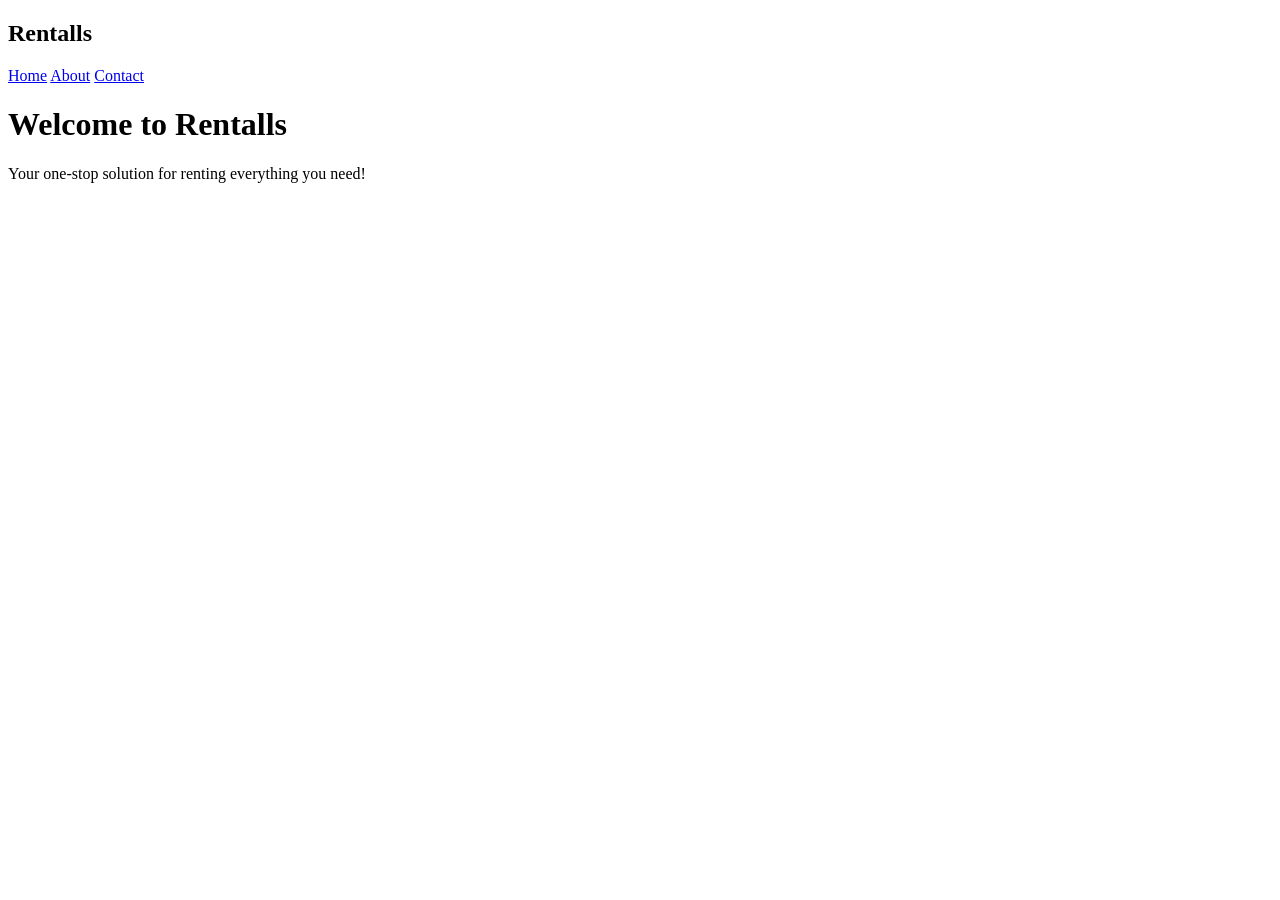
==== index.html @ 6281bce5 "first commit" ====
<!DOCTYPE html>
<html lang="en">
  <head>
    <meta charset="UTF-8" />
    <meta name="viewport" content="width=device-width, initial-scale=1.0" />
    <title>Rentalls</title>
  </head>
  <body>
    <div>
      <div class="header">
        <header>
          <h2>Rentalls</h2>
          <nav>
            <a href="index.html">Home</a>
            <a href="about.html">About</a>
            <a href="contact.html">Contact</a>
          </nav>
        </header>

        <div>
          <h1>Welcome to Rentalls</h1>
          <p>Your one-stop solution for renting everything you need!</p>
        </div>
      </div>
    </div>
  </body>
</html>
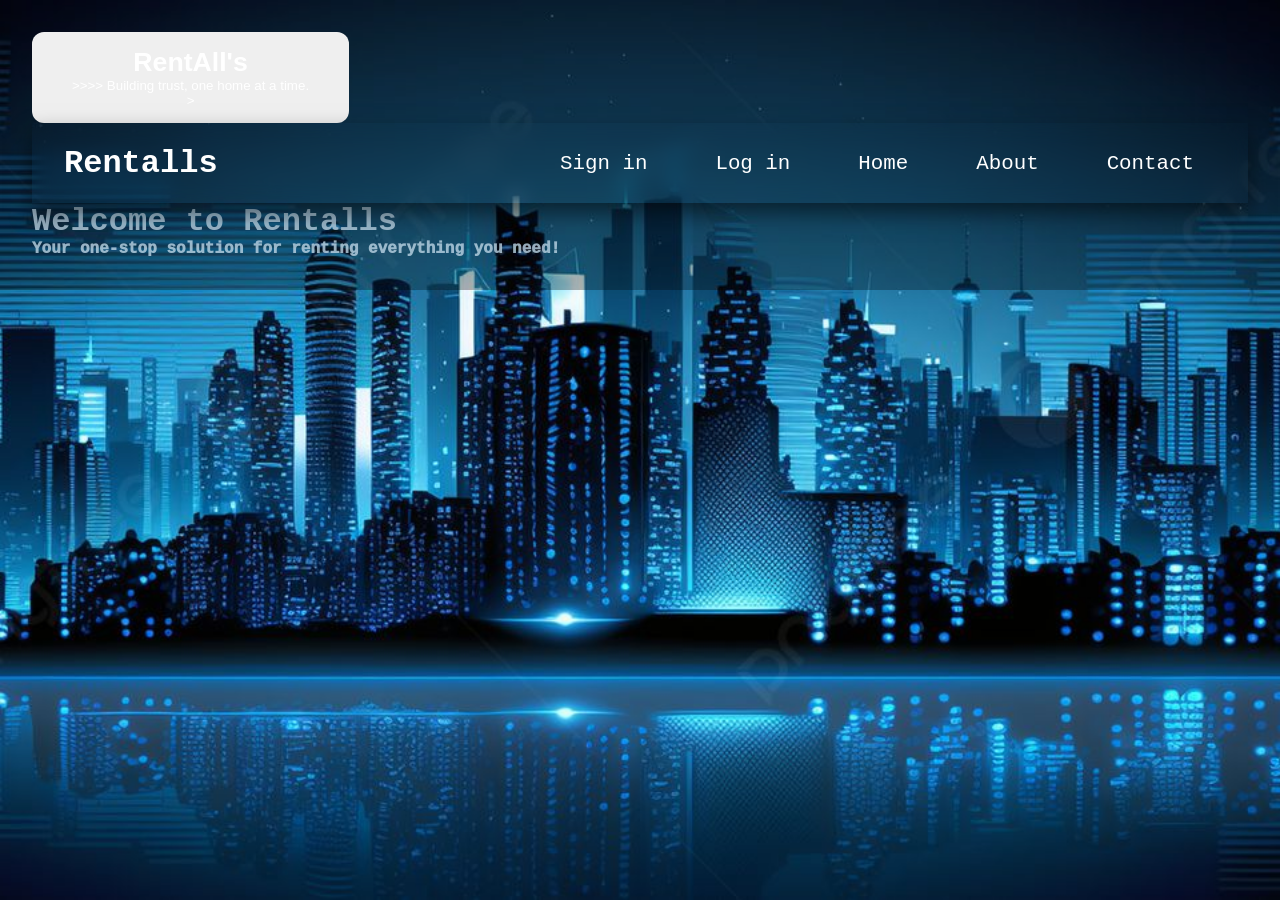
==== commit 7b95e534: "second commit" ====
--- a/index.html
+++ b/index.html
@@ -4,16 +4,38 @@
     <meta charset="UTF-8" />
     <meta name="viewport" content="width=device-width, initial-scale=1.0" />
     <title>Rentalls</title>
+    <link rel="stylesheet" href="main.css" />
   </head>
   <body>
     <div>
       <div class="header">
-        <header>
-          <h2>Rentalls</h2>
-          <nav>
-            <a href="index.html">Home</a>
-            <a href="about.html">About</a>
-            <a href="contact.html">Contact</a>
+        <header></div class="header-content">
+          <div class="logo">
+            <button class="butn-1">
+            <h1 class="animate_animated animate_backInDown">RentAll's</h1>
+            <p>
+              <span>&gt;&gt;&gt;&gt; Building trust, one home at a time.</span>
+            </p>
+            ></button>
+            
+          <div>
+          </div>
+          <nav class="navbar">
+            <div class="navbar-container">
+          
+              <a href="index.html" class="navbar-logo">Rentalls</a>
+              <button class="navbar-toggle">
+                <span class="bar"></span><span class="bar"></span
+                ><span class="bar"></span>
+              </button>
+              <ul class="navbar-menu">
+                <li><a href="#contact">Sign in</a></li>
+                <li><a href="#contact">Log in </a></li>
+                <li><a href="#home" class="active">Home</a></li>
+                <li><a href="about.html">About</a></li>
+                <li><a href="#contact">Contact</a></li>
+              </ul>
+            </div>
           </nav>
         </header>
 
@@ -23,5 +45,6 @@
         </div>
       </div>
     </div>
+    <script src="app.js"></script>
   </body>
 </html>
--- a/main.css
+++ b/main.css
@@ -0,0 +1,176 @@
+* {
+  margin: 0;
+  padding: 0;
+  box-sizing: border-box;
+}
+body {
+  font-family: "jost", sans-serif;
+  min-height: 100vh;
+  background: url("images/pic1.jpg")
+    no-repeat center center/cover;
+    color: #fff;
+}
+.logo {
+  padding: 2rem;
+  color: rgba(188, 212, 229, 0.8);
+  background-color: rgba(0, 0, 0, 0.3);
+  font-weight: 700;
+  font-family: 'Courier New', Courier, monospace;
+  font-weight: 1000;
+  transition: all 0.3sec ease;
+  
+
+
+}
+.butn-1 {
+  padding:  15px 40px;
+  border: none;
+  outline: none;
+  color: #fff;
+  cursor: pointer;
+  position: relative;
+  z-index: 0;
+  border-radius: 12px;
+
+}
+.butn-1::after { content: "";
+z-index: -1;
+position-absolute;
+width: 100%;
+height: 100%;
+background-color: #333;
+left: 0;
+top: 0;
+border-radius: 10px;
+}
+.butn-1::before {
+  content: "";
+  background: linear-gradient(45deg, #FF0000,#DD7300,#FFF800,#48FF00,#00FFD5,#002BFF,#FF00CB,#FF0000);
+  position: absolute;
+  top: -2px;
+left: -2px;
+background-size: -600%;
+z-index: -1;
+width  calc (100% + 4px);
+height: calc (100% + 4px);
+filter: blur(8px);
+}
+
+.navbar {
+  display: flex;
+  justify-content: center;
+  height: 80px;
+  align-items: center;
+  width: 100%;
+  position: sticky;
+  top: 0;
+  background-color: transparent;
+  box-shadow: 0 10px 20px rgba(0, 0, 0, 0.5);
+  backdrop-filter: blur(10px);
+  z-index: 999;
+}
+.navbar-container {
+  display: flex;
+  justify-content: space-between;
+  align-items: center;
+  width: 100%;
+  max-width: 1600px;
+  padding: 0 2rem;
+}
+.navbar-logo {
+  font-size: 2rem;
+  font-weight: 600;
+  color: #fff;
+  text-decoration: none;
+  cursor: pointer;
+}
+.navbar-container .navbar-menu {
+  display: flex;
+  list-style: none;
+  gap: 1.5rem;
+  text-align: center;
+}
+.navbar-container .navbar-menu li a {
+  text-decoration: none;
+  color: #fff;
+  font-size: 1.3rem;
+  font-weight: 500;
+  padding: 3px 20px;
+  border-radius: 20px;
+  border: 2px solid transparent;
+  transition: all 0.7s ease;
+  white-space: nowrap;
+}
+.navbar-container .navbar-menu li a:hover {
+  background: rgba(188, 212, 229, 0.8);
+  color: #162530;
+  border: 2px solid #fff;
+}
+.navbar-toggle {
+  background: transparent;
+  padding: 10px;
+  border: none;
+  cursor: pointer;
+  display: none;
+}
+.bar {
+  display: block;
+  width: 25px;
+  height: 3px;
+  margin: 5px auto;
+  background: #fff;
+  transition: all 0.3s ease-in-out;
+}
+body p h1 {
+  color: #fff;
+  font-size: 1.2rem;
+  text-align: center;
+  margin-top: 2rem;
+}
+@media (max-width: 880px) {
+  .navbar {
+    backdrop-filter: none;
+  }
+  .navbar-container .navbar-menu {
+    display: none;
+    flex-direction: column;
+    align-items: flex-start;
+    gap: 1.7rem !important;
+    position: absolute;
+    top: 0;
+    right: 0;
+    height: 100vh;
+    width: 250px;
+    padding: 5rem 1.5rem;
+    box-shadow: 0 10px 10px rgba(0, 0, 0, 0.5);
+    backdrop-filter: blur(10px);
+  }
+  .navbar-container .navbar-menu.active {
+    display: flex;
+  }
+  .navbar-toggle {
+    display: block;
+    z-index: 999;
+  }
+  .navbar-toggle.active .bar:nth-child(2) {
+    opacity: 0;
+  }
+  .navbar-toggle.active .bar:nth-child(1) {
+    transform: translateY(8px) rotate(45deg);
+  }
+  .navbar-toggle.active .bar:nth-child(3) {
+    transform: translateY(-8px) rotate(-45deg);
+  }
+}
+@media (max-width: 400px) {
+  .navbar-container {
+    padding: 0 1rem;
+  }
+  .navbar-logo {
+    font-size: 1.5rem;
+  }
+  .navbar-container .navbar-menu li a {
+    font-size: 1rem;
+    padding: 3px 15px;`
+  }
+}
